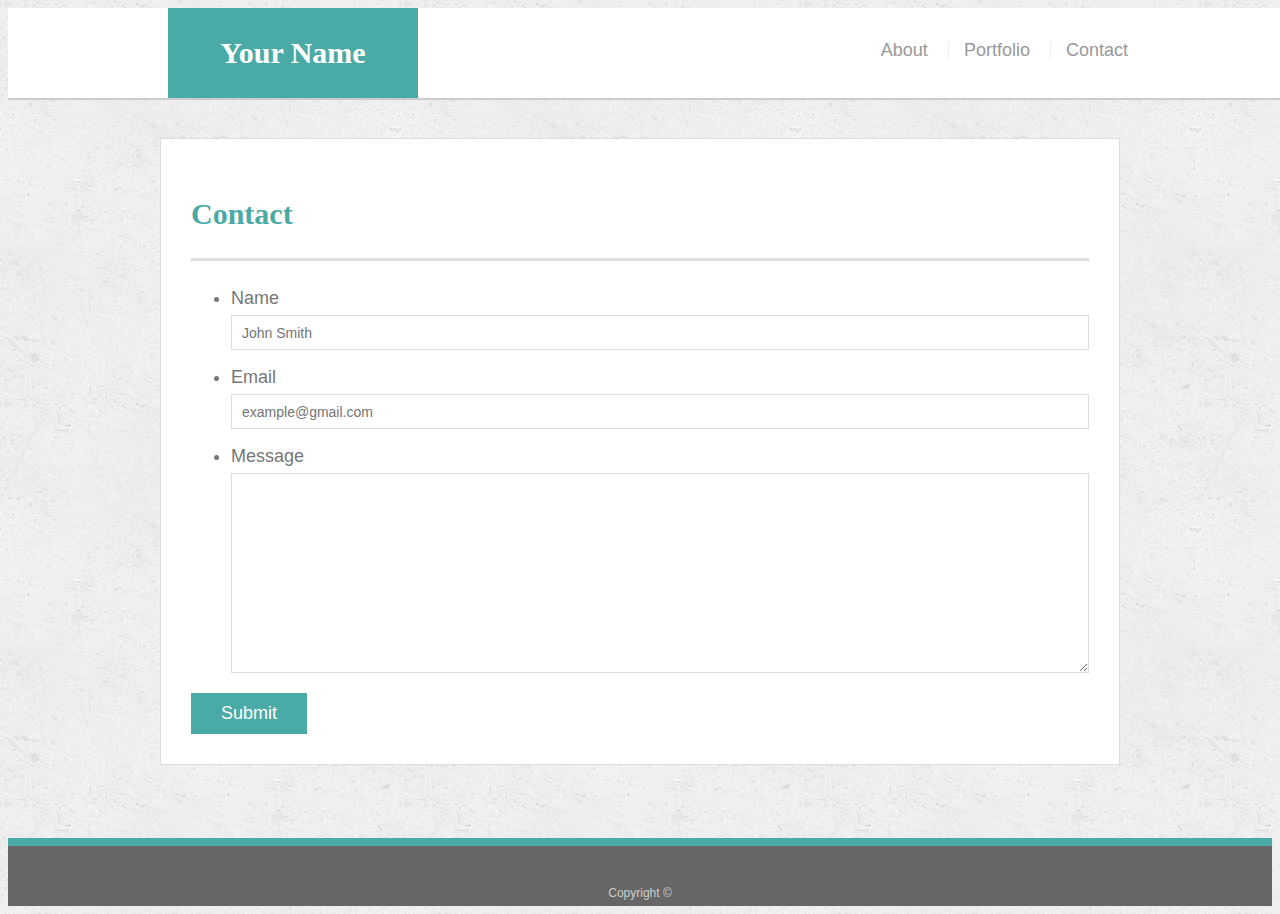
==== contact.html @ d2236071 "final Responsive HW" ====
<!doctype html>
<html lang="en-us">

<head>
  <meta charset="UTF-8">
  <title>Contact | Your Name</title>
  <meta name="viewport" content="width=device-width, initial-scale=1.0">
  <meta http-equiv="X-UA-Compatible" content="ie=edge">
  <link rel="stylesheet" type="text/css" href="assets/css/style.css">
</head>

<body>

  <header id="masthead">
    <div class="container">
      <a href="index.html" id="logo">Your Name</a>
      <nav>
        <a href="index.html">About</a>
        <a href="portfolio.html">Portfolio</a>
        <a href="contact.html">Contact</a>
      </nav>
    </div>
  </header>

  <div id="main-container" class="container">
    <section class="main-section">
      <h1>Contact</h1>

      <form id="contact-form">
        <ul>
          <li>
            <label for="name">Name</label>
            <input type="text" id="name" name="name" placeholder="John Smith" required="required">
          </li>
          <li>
            <label for="email">Email</label>
            <input type="email" id="email" name="email" placeholder="example@gmail.com" required="required">
          </li>
          <li>
            <label for="message">Message</label>
            <textarea id="message" name="message" required="required"></textarea>
          </li>
        </ul>
        <input type="submit">
      </form>

    </section>

  </div>

  <footer>
    <div class="container">
      Copyright &copy; 
    </div>
  </footer>
</body>

</html>
---- assets/css/style.css ----
body {
    font-family: Arial, "Helvetica Neue", Helvetica, sans-serif;
    font-size: 18px;
    line-height: 34px;
    color: #777777;
    background: url("../images/concrete_seamless.png");
  }
  
  * {
    box-sizing: border-box;
  }
  
  /* general */
  
  .container {
    width: 100%;
    max-width: 960px;
    margin: 0 auto;
    clear: both;
  }
  
  h1,
  h2,
  h3,
  p {
    margin-bottom: 20px;
  }
  
  p:last-child {
    margin-bottom: 0;
  }
  
  h1,
  h2,
  h3 {
    font-family: Georgia, Times, "Times New Roman", serif;
    font-weight: 700;
    color: #4aaaa5;
  }
  
  h1 {
    padding-bottom: 20px;
    font-size: 30px;
    line-height: 49px;
    border-bottom: 3px solid #dddddd;
  }
  
  h2,
  h3 {
    font-size: 22px;
  }
  
  /* header */
  
  #masthead {
    position: fixed;
    z-index: 99;
    width: 100%;
    margin: 0 0 30px;
    overflow: auto;
    color: #ffffff;
    background: #ffffff;
    border-bottom: 2px solid #cccccc;
  }
  
  #logo {
    float: left;
    width: 250px;
    height: 90px;
    font-family: Georgia, Times, "Times New Roman", serif;
    font-size: 30px;
    font-weight: 700;
    line-height: 90px;
    color: #ffffff;
    text-align: center;
    text-decoration: none;
    background: #4aaaa5;
  }
  
  nav {
    float: right;
    margin-top: 25px;
  }
  
  nav a {
    display: inline-block;
    padding-left: 15px;
    margin-left: 15px;
    line-height: 18px;
    color: #999;
    text-decoration: none;
    border-left: 1px solid #efefef;
  }
  
  nav a:first-child {
    border-left: 0 none;
  }
  
  /* footer */
  
  footer {
    padding: 30px 0;
    clear: both;
    font-size: 12px;
    color: #ffffff;
    color: #cccccc;
    text-align: center;
    background: #666666;
    border-top: 8px solid #4aaaa5;
    height: 50px;
  }
  
  h3, h2 {
    padding-bottom: 20px;
    margin-bottom: 15px;
    line-height: 22px;
    border-bottom: 2px solid #eeeeee;
  }
  
  /* main */
  
  #main-container {
    padding-top: 130px;
    min-height: calc(100vh - 70px);
  }
  
  .main-section {
    float: left;
    width: 100%;
    max-width: 960px;
    padding: 30px;
    margin: 0 0 40px;
    background: #ffffff;
    border: 1px solid #dddddd;
  }
  
  /* portfolio page */
  
  .work {
    position: relative;
    float: left;
    width: 274px;
    margin: 20px 0 25px;
    overflow: auto;
  }
  
  .work:nth-child(even) {
    margin-right: 40px;
  }
  
  .work img {
    width: 100%;
    border: 0 none;
    opacity: 0.8;
  }
  
  .work h3 {
    position: absolute;
    bottom: 20px;
    width: 100%;
    padding: 15px;
    margin-bottom: 0;
    font-weight: 300;
    line-height: 30px;
    color: #ffffff;
    text-align: center;
    background: #4aaaa5;
    border-bottom: 0;
  }
  
  .auth-image {
    float: left;
    width: 200px;
    height: auto;
    margin-top: 10px;
    margin-right: 25px;
  }
  
  /* contact page */
  
  #contact-form ul {
    margin-bottom: 20px;
  }
  
  #contact-form li {
    margin-bottom: 10px;
  }
  
  label,
  input[type=text],
  input[type=email],
  textarea {
    display: block;
    width: 100%;
  }
  
  input[type=text],
  input[type=email],
  textarea {
    height: 35px;
    padding: 0 10px;
    font-size: 14px;
    border: 1px solid #dddddd;
  }
  
  textarea {
    height: 200px;
  }
  
  input[type=submit] {
    padding: 10px 30px;
    font-size: 18px;
    color: #ffffff;
    cursor: pointer;
    background: #4aaaa5;
    border: 0 none;
  }
  
@media screen and (max-width: 980px) {
  #masthead {
    position: fixed;
    top: 0px;
    left: 0px;
    z-index: 99;
    width: 100%;
    margin: 0 0 30px;
    overflow: auto;
    color: #ffffff;
    background: #ffffff;
    border-bottom: 2px solid #cccccc;
  }

  #logo {
    float: left;
    margin-left: 30px;
    width: 250px;
    height: 90px;
    font-family: Georgia, Times, "Times New Roman", serif;
    font-size: 30px;
    font-weight: 700;
    line-height: 90px;
    color: #ffffff;
    text-align: center;
    text-decoration: none;
    background: #4aaaa5;
  }

  nav {
    float: right;
    margin-top: 25px;
    margin-right: 50px;
  }
  .main-section {
    position: relative;
    width: 60%;
    max-width: 960px;
    padding: 0px;
    margin: 0px 30px 20px;
    background: #ffffff;
    border: 1px solid #dddddd;
  }
  h1 {
    padding-bottom: 20px;
    padding-left: 40px;
    font-size: 30px;
    line-height: 49px;
    border-bottom: 3px solid #dddddd;
  }
  h2,
  p {
    margin: 20px;
  }
  .auth-image {
    float: left;
    width: 200px;
    height: auto;
    margin: 20px;
  }
  p:last-child {
    margin-bottom: 20px;
  }

  .work {
    position: relative;
    float: left;
    width: 200px;
    margin: 20px 20px 25px;
    overflow: auto;
  }
  
  .work:nth-child(even) {
    margin-right: 40px;
  }
  
  .work img {
    width: 100%;
    border: 0 none;
    opacity: 0.8;
  }
  
  .work h3 {
    position: absolute;
    bottom: 20px;
    width: 100%;
    padding: 15px;
    margin-bottom: 0;
    font-weight: 300;
    line-height: 30px;
    color: #ffffff;
    text-align: center;
    background: #4aaaa5;
    border-bottom: 0;
  }
  #contact-form ul {
    margin-right: 10px;
  }
  
  #contact-form li {
    margin-right: 20px;
  }
  input[type=submit] {
    margin: 20px;
    padding: 10px 30px;
    font-size: 18px;
    color: #ffffff;
    cursor: pointer;
    background: #4aaaa5;
    border: 0 none;
  }
}

@media screen and (max-width: 768px) {
  #masthead {
    position: fixed;
    top: 0px;
    left: 0px;
    z-index: 99;
    width: 100%;
    margin: 0 0 30px;
    overflow: auto;
    color: #ffffff;
    background: #ffffff;
    border-bottom: 2px solid #cccccc;
  }

  #logo {
    float: left;
    margin-left: 30px;
    width: 250px;
    height: 90px;
    font-family: Georgia, Times, "Times New Roman", serif;
    font-size: 30px;
    font-weight: 700;
    line-height: 90px;
    color: #ffffff;
    text-align: center;
    text-decoration: none;
    background: #4aaaa5;
  }

  nav {
    float: right;
    margin-top: 25px;
    margin-right: 50px;
  }
  .main-section {
    position: relative;
    width: 90%;
    max-width: 768px;
    padding: 0px;
    margin: 0px 30px 20px;
    background: #ffffff;
    border: 1px solid #dddddd;
  }
  h1 {
    padding-bottom: 20px;
    padding-left: 40px;
    font-size: 30px;
    line-height: 49px;
    border-bottom: 3px solid #dddddd;
  }
  h2,
  p {
    margin: 20px;
  }
  .auth-image {
    float: left;
    width: 200px;
    height: auto;
    margin: 20px;
  }
  p:last-child {
    margin-bottom: 20px;
  }

  .work {
    position: relative;
    float: left;
    width: 250px;
    margin: 20px 20px 25px;
    overflow: auto;
  }
  
  .work:nth-child(even) {
    margin-right: 40px;
  }
  
  .work img {
    width: 100%;
    border: 0 none;
    opacity: 0.8;
  }
  
  .work h3 {
    position: absolute;
    bottom: 20px;
    width: 100%;
    padding: 15px;
    margin-bottom: 0;
    font-weight: 300;
    line-height: 30px;
    color: #ffffff;
    text-align: center;
    background: #4aaaa5;
    border-bottom: 0;
  }
  #contact-form ul {
    margin-right: 10px;
  }
  
  #contact-form li {
    margin-right: 20px;
  }
  input[type=submit] {
    margin: 20px;
    padding: 10px 30px;
    font-size: 18px;
    color: #ffffff;
    cursor: pointer;
    background: #4aaaa5;
    border: 0 none;
  }
}

@media screen and (max-width: 640px) {
  #masthead {
    position: fixed;
    top: 0px;
    left: 0px;
    z-index: 99;
    width: 100%;
    margin: 0px 0px 30px;
    overflow: auto;
    color: #ffffff;
    background: #ffffff;
    border-bottom: 2px solid #cccccc;
  }

  #logo {
    float: left;
    margin-left: 0px;
    width: 100%;
    height: 90px;
    font-family: Georgia, Times, "Times New Roman", serif;
    font-size: 30px;
    font-weight: 700;
    line-height: 90px;
    color: #ffffff;
    text-align: center;
    text-decoration: none;
    background: #4aaaa5;
  }

  nav {
    width: 65%;
    margin-top: 25px;
  }

  nav a {
    display: inline;
    text-align: center;
    padding-left: 15px;
    margin-left: 15px;
    line-height: 18px;
    color: #999;
    text-decoration: none;
    border-left: 1px solid #efefef;
  }
  .main-section {
    position: relative;
    width: 90%;
    max-width: 768px;
    padding: 0px;
    margin: 0px 45px 30px;
    background: #ffffff;
    border: 1px solid #dddddd;
  }
  h1 {
    padding-bottom: 20px;
    padding-left: 40px;
    font-size: 30px;
    line-height: 49px;
    border-bottom: 3px solid #dddddd;
  }
  h2,
  p {
    margin: 20px;
  }
  .auth-image {
    clear: both;
    width: 85%;
    height: auto;
    margin: 30px;
  }
  p:last-child {
    margin-bottom: 20px;
  }

  .work {
    position: relative;
    float: left;
    width: 250px;
    margin: 20px 20px 25px;
    overflow: auto;
  }
  
  .work:nth-child(even) {
    margin-right: 40px;
  }
  
  .work img {
    width: 100%;
    border: 0 none;
    opacity: 0.8;
  }
  
  .work h3 {
    position: absolute;
    bottom: 20px;
    width: 100%;
    padding: 15px;
    margin-bottom: 0;
    font-weight: 300;
    line-height: 30px;
    color: #ffffff;
    text-align: center;
    background: #4aaaa5;
    border-bottom: 0;
  }
  #contact-form ul {
    margin-right: 10px;
  }
  
  #contact-form li {
    margin-right: 20px;
  }
  input[type=submit] {
    margin: 20px;
    padding: 10px 30px;
    font-size: 18px;
    color: #ffffff;
    cursor: pointer;
    background: #4aaaa5;
    border: 0 none;
  }
}
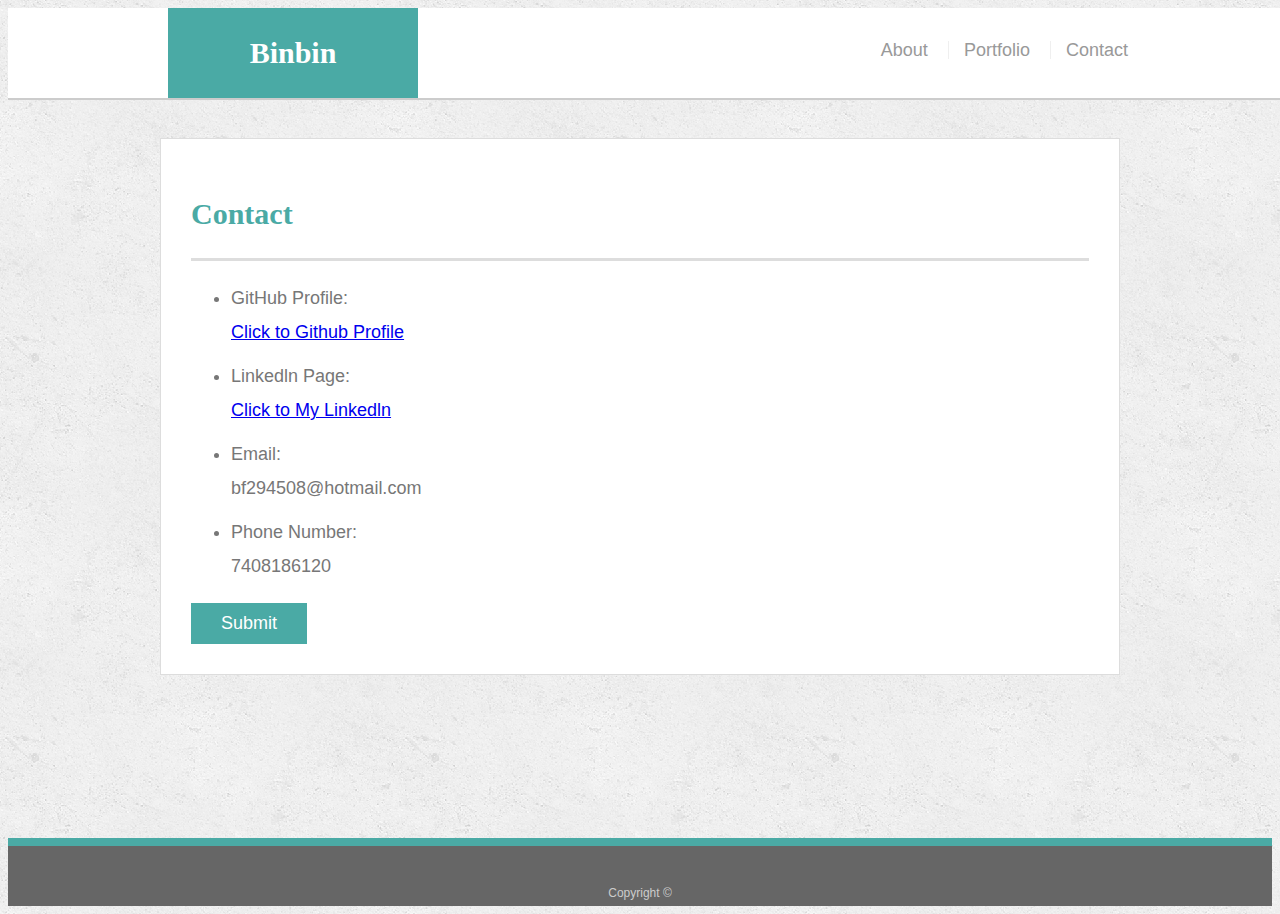
==== commit c9658582: "add project links and contact info" ====
--- a/contact.html
+++ b/contact.html
@@ -13,7 +13,7 @@
 
   <header id="masthead">
     <div class="container">
-      <a href="index.html" id="logo">Your Name</a>
+      <a href="index.html" id="logo">Binbin</a>
       <nav>
         <a href="index.html">About</a>
         <a href="portfolio.html">Portfolio</a>
@@ -29,17 +29,22 @@
       <form id="contact-form">
         <ul>
           <li>
-            <label for="name">Name</label>
-            <input type="text" id="name" name="name" placeholder="John Smith" required="required">
+            <label for="GitHub profile">GitHub Profile:</label>
+            <a href="https://github.com/bf294508">Click to Github Profile</a>
           </li>
           <li>
-            <label for="email">Email</label>
-            <input type="email" id="email" name="email" placeholder="example@gmail.com" required="required">
+              <label for="Linkedln">Linkedln Page:</label>
+              <a href="https://www.linkedin.com/in/binbin-fan-855043b4/">Click to My Linkedln</a>
+            </li>
+          <li>
+            <label for="email">Email:</label>
+            <div>bf294508@hotmail.com</div>
           </li>
           <li>
-            <label for="message">Message</label>
-            <textarea id="message" name="message" required="required"></textarea>
-          </li>
+              <label for="Phone Number">Phone Number:</label>
+              <div>7408186120</div>
+            </li>
+          
         </ul>
         <input type="submit">
       </form>
--- a/assets/css/style.css
+++ b/assets/css/style.css
@@ -142,6 +142,10 @@
     width: 274px;
     margin: 20px 0 25px;
     overflow: auto;
+    border: 2px solid silver;
+    border-radius: 5px;
+    text-align: center;
+    
   }
   
   .work:nth-child(even) {
@@ -155,7 +159,7 @@
   }
   
   .work h3 {
-    position: absolute;
+    /* position: absolute; */
     bottom: 20px;
     width: 100%;
     padding: 15px;
@@ -519,13 +523,13 @@
   .work {
     position: relative;
     float: left;
-    width: 250px;
-    margin: 20px 20px 25px;
+    width: 450px;
+    margin: 0px 15px 25px;
     overflow: auto;
   }
   
   .work:nth-child(even) {
-    margin-right: 40px;
+    margin-right: 0px;
   }
   
   .work img {
@@ -563,4 +567,5 @@
     background: #4aaaa5;
     border: 0 none;
   }
+  
 }